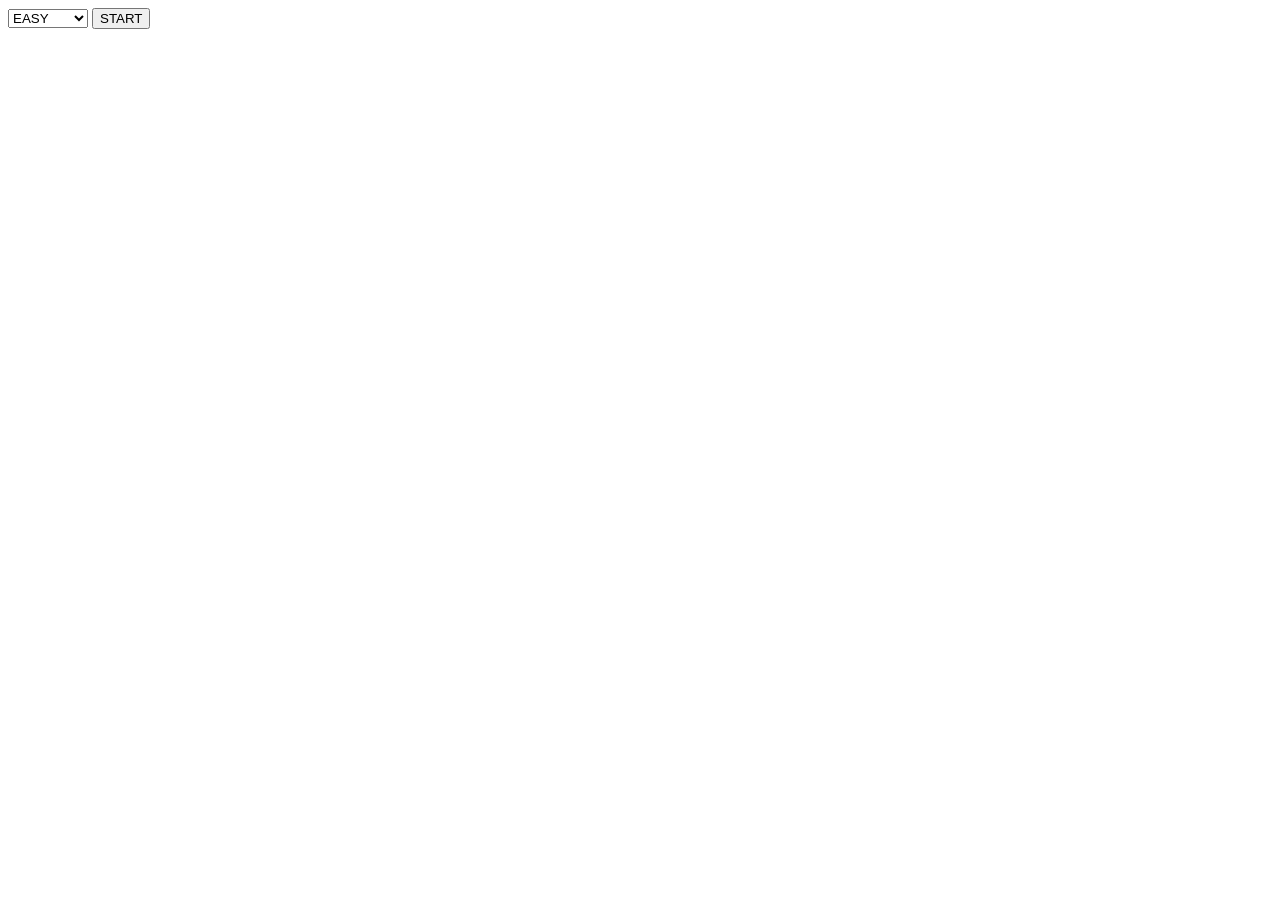
==== src/main/resources/templates/start.html @ 2cd4fd9f "難易度を追加、マジックナンバーの消去" ====
<!DOCTYPE html>
<html xmlns:th="http://www.thymeleaf.org" lang="ja">
<head>
    <meta charset="UTF-8">
    <title>難易度選択</title>
</head>
<body>
<form th:action="@{/start}" method="post">
    <select name="difficulty">
        <option value="EASY">
            EASY
        </option>
        <option value="NORMAL">
        NORMAL
        </option>
        <option value="HARD">
            HARD
        </option>
    </select>
    <button type="submit">
        START
    </button>
</form>

</body>
</html>
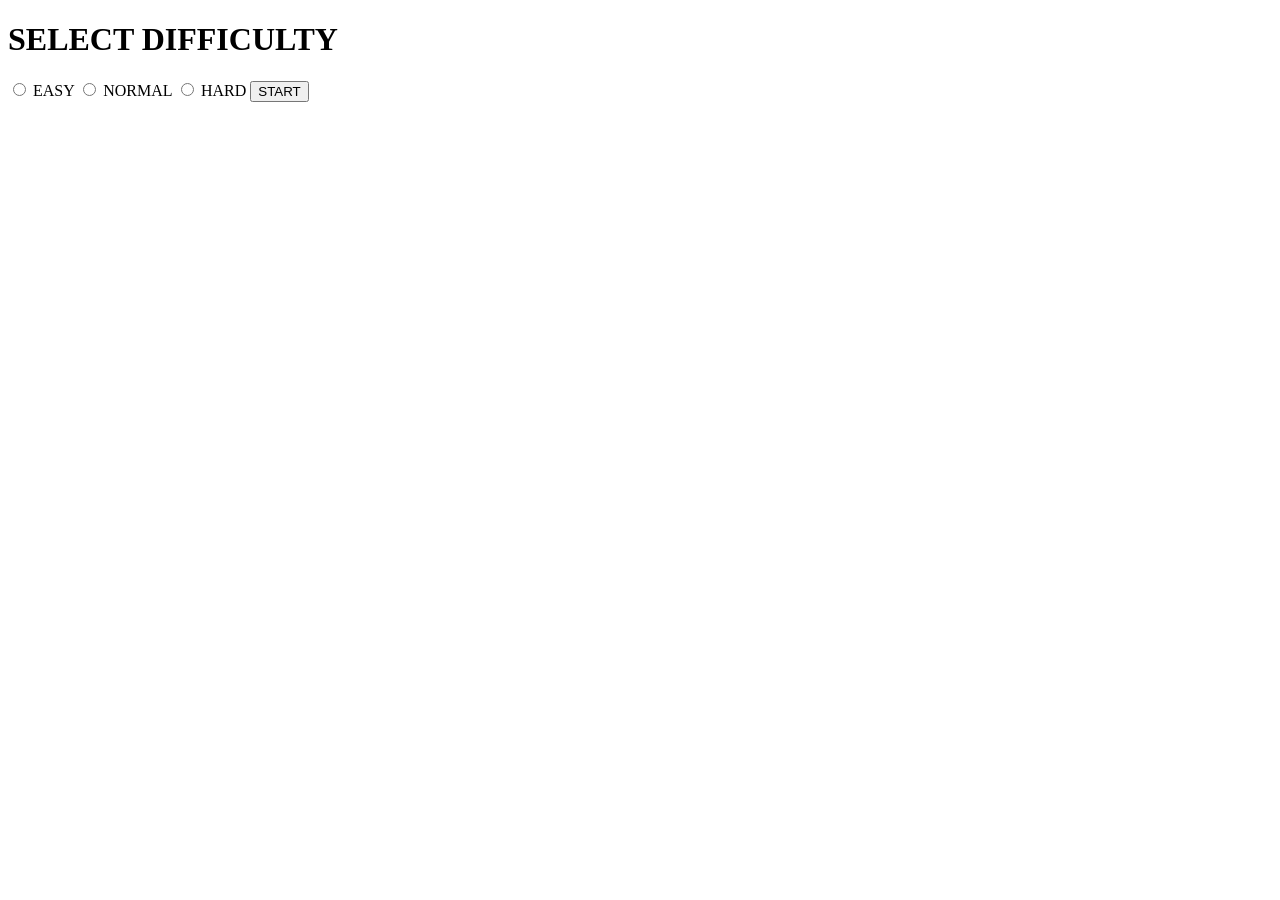
==== commit e9a7a20c: "CSSの調整" ====
--- a/src/main/resources/templates/start.html
+++ b/src/main/resources/templates/start.html
@@ -3,24 +3,32 @@
 <head>
     <meta charset="UTF-8">
     <title>難易度選択</title>
+    <link rel="stylesheet" href="/css/select.css">
 </head>
 <body>
-<form th:action="@{/start}" method="post">
-    <select name="difficulty">
-        <option value="EASY">
+<div class="container">
+    <h1>SELECT DIFFICULTY</h1>
+    <form th:action="@{/start}" method="post">
+        <label>
+            <input type="radio" name="difficulty" value="EASY">
             EASY
-        </option>
-        <option value="NORMAL">
-        NORMAL
-        </option>
-        <option value="HARD">
+        </label>
+
+        <label>
+            <input type="radio" name="difficulty" value="NORMAL">
+            NORMAL
+        </label>
+
+        <label>
+            <input type="radio" name="difficulty" value="HARD">
             HARD
-        </option>
-    </select>
-    <button type="submit">
-        START
-    </button>
-</form>
+        </label>
+
+        <button class="start-btn" type="submit">
+            START
+        </button>
+    </form>
+</div>
 
 </body>
 </html>
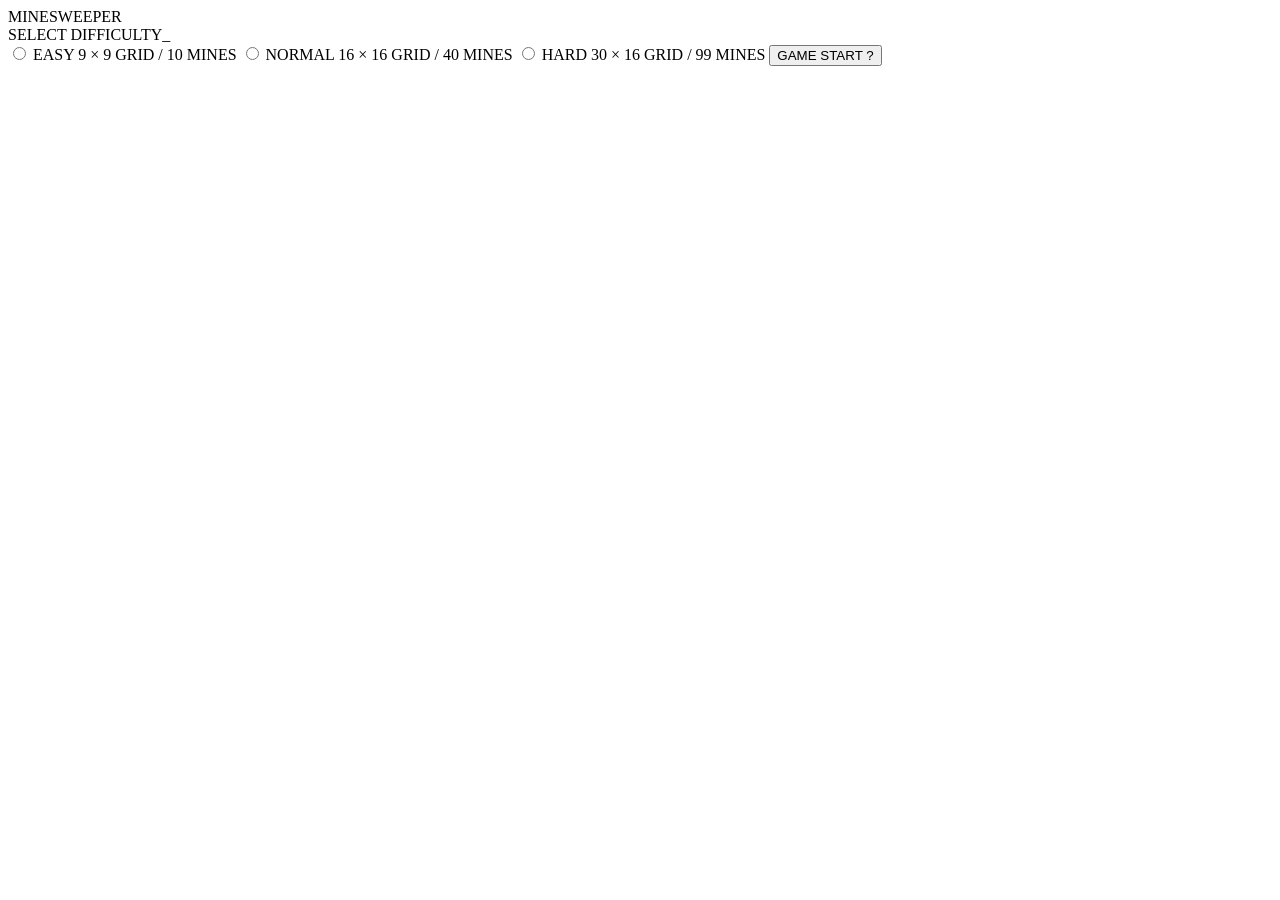
==== commit 08765a0a: "難易度選択画面(CSS)の調整" ====
--- a/src/main/resources/templates/start.html
+++ b/src/main/resources/templates/start.html
@@ -7,28 +7,35 @@
 </head>
 <body>
 <div class="container">
-    <h1>SELECT DIFFICULTY</h1>
+
+    <div class="logo-wrapper">
+        <div class="cyber-logo" data-text="MINESWEEPER">MINESWEEPER</div>
+        <div class="cyber-sub">SELECT DIFFICULTY_</div>
+    </div>
+
     <form th:action="@{/start}" method="post">
         <label>
             <input type="radio" name="difficulty" value="EASY">
-            EASY
+            <span class="diff-name">EASY</span>
+            <span class="diff-info">9 × 9 GRID / 10 MINES</span>
         </label>
 
         <label>
             <input type="radio" name="difficulty" value="NORMAL">
-            NORMAL
+            <span class="diff-name">NORMAL</span>
+            <span class="diff-info">16 × 16 GRID / 40 MINES</span>
         </label>
 
         <label>
             <input type="radio" name="difficulty" value="HARD">
-            HARD
+            <span class="diff-name">HARD</span>
+            <span class="diff-info">30 × 16 GRID / 99 MINES</span>
         </label>
 
         <button class="start-btn" type="submit">
-            START
+            GAME START ?
         </button>
     </form>
 </div>
-
 </body>
 </html>
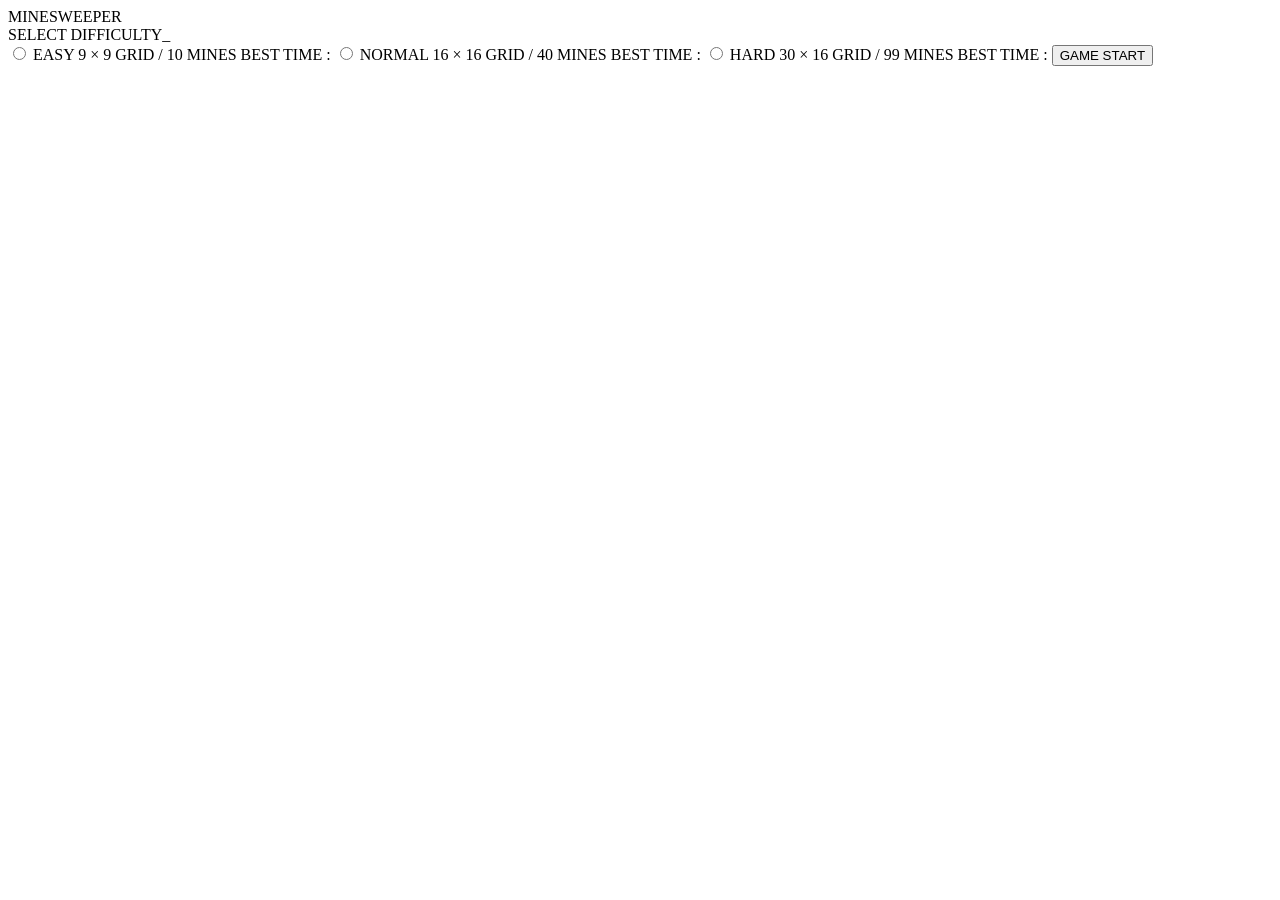
==== commit d33f3a99: "クリアタイムを難易度別にDBに保存、ベストタイムの表示、その他調整" ====
--- a/src/main/resources/templates/start.html
+++ b/src/main/resources/templates/start.html
@@ -18,22 +18,34 @@
             <input type="radio" name="difficulty" value="EASY">
             <span class="diff-name">EASY</span>
             <span class="diff-info">9 × 9 GRID / 10 MINES</span>
+            <span class="best-time">
+                BEST TIME :
+                  <span th:text="${easyBest != null ? easyBest + ' SECONDS' : '--'}"></span>
+            </span>
         </label>
 
         <label>
             <input type="radio" name="difficulty" value="NORMAL">
             <span class="diff-name">NORMAL</span>
             <span class="diff-info">16 × 16 GRID / 40 MINES</span>
+            <span class="best-time">
+                BEST TIME :
+                  <span th:text="${normalBest != null ? normalBest + ' SECONDS' : '--'}"></span>
+            </span>
         </label>
 
         <label>
             <input type="radio" name="difficulty" value="HARD">
             <span class="diff-name">HARD</span>
             <span class="diff-info">30 × 16 GRID / 99 MINES</span>
+            <span class="best-time">
+                BEST TIME :
+                  <span th:text="${hardBest != null ? hardBest + ' SECONDS' : '--'}"></span>
+            </span>
         </label>
 
         <button class="start-btn" type="submit">
-            GAME START ?
+            GAME START
         </button>
     </form>
 </div>
